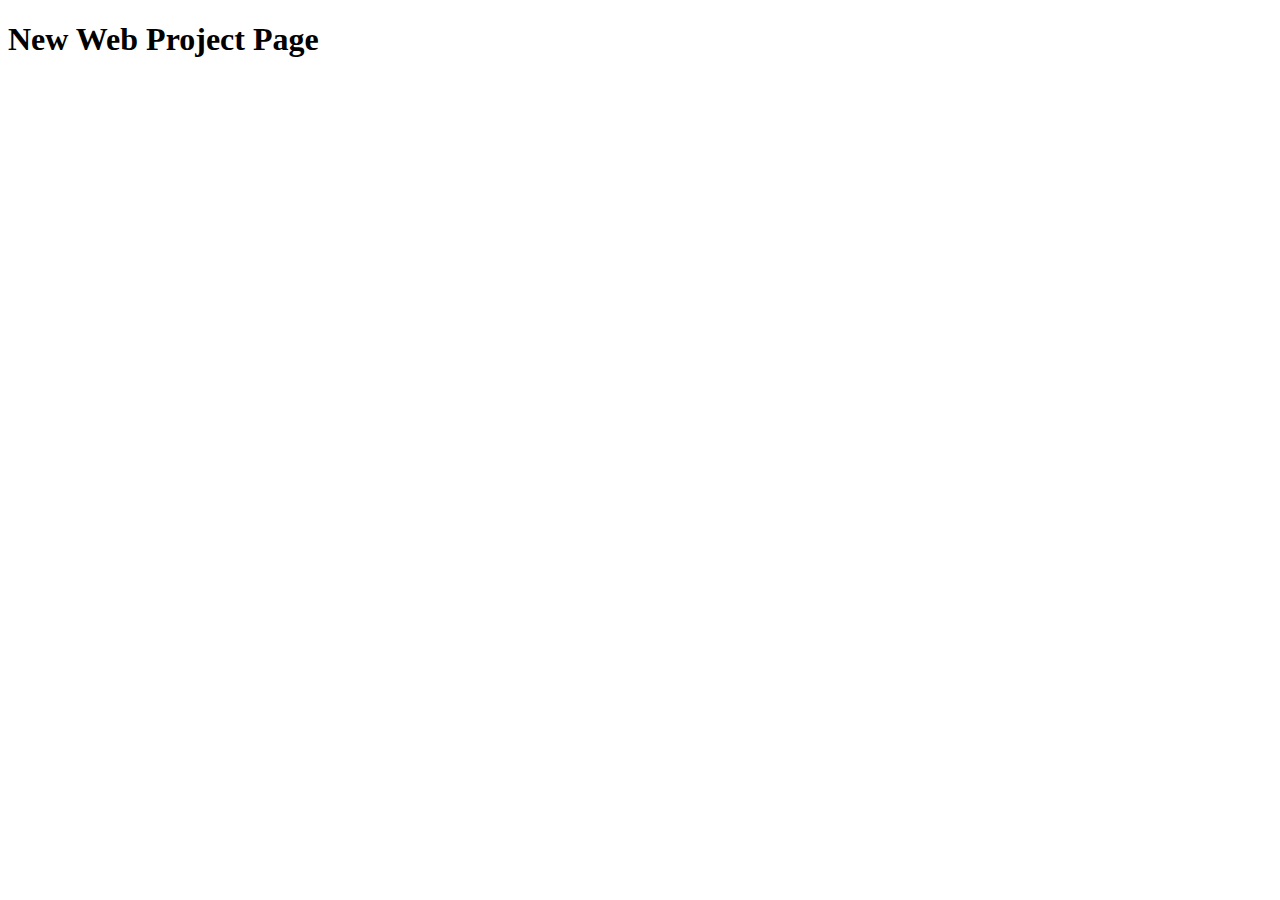
==== index.html @ 181741dc "Merge pull request #1 from alexgmenard/branch1" ====
<!DOCTYPE HTML PUBLIC "-//W3C//DTD HTML 4.01 Transitional//EN"
"http://www.w3.org/TR/html4/loose.dtd">
<html xmlns="http://www.w3.org/1999/xhtml">
    <head>
        <meta http-equiv="Content-Type" content="text/html; charset=utf-8" />
        <title>New Web Project</title>
    </head>
    <body>
        <h1>New Web Project Page</h1>
		<!--comment-->
    </body>
</html>
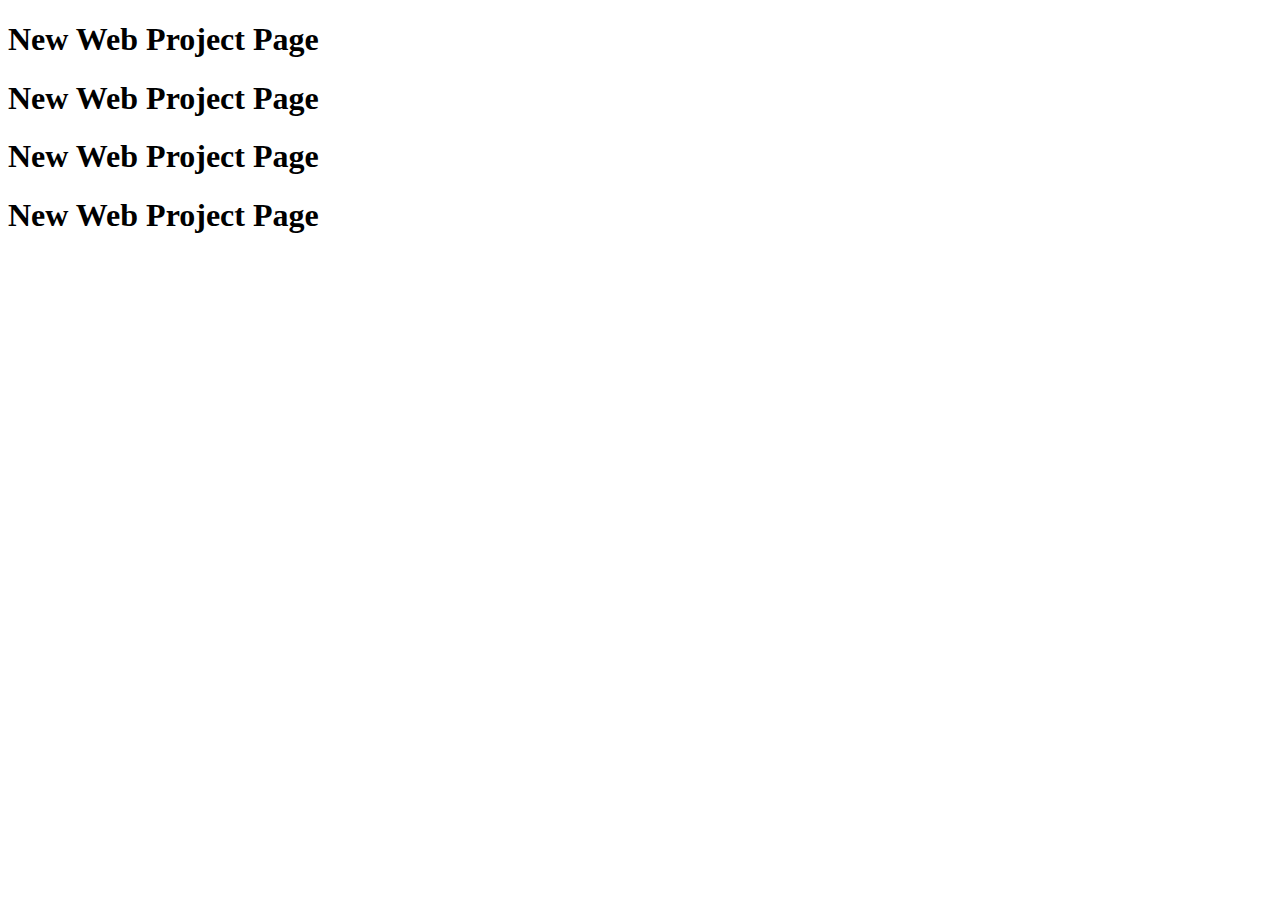
==== commit 4c64c4c0: "new titles" ====
--- a/index.html
+++ b/index.html
@@ -7,6 +7,9 @@
     </head>
     <body>
         <h1>New Web Project Page</h1>
+        <h1>New Web Project Page</h1>
+        <h1>New Web Project Page</h1>
+        <h1>New Web Project Page</h1>
 		<!--comment-->
     </body>
 </html>
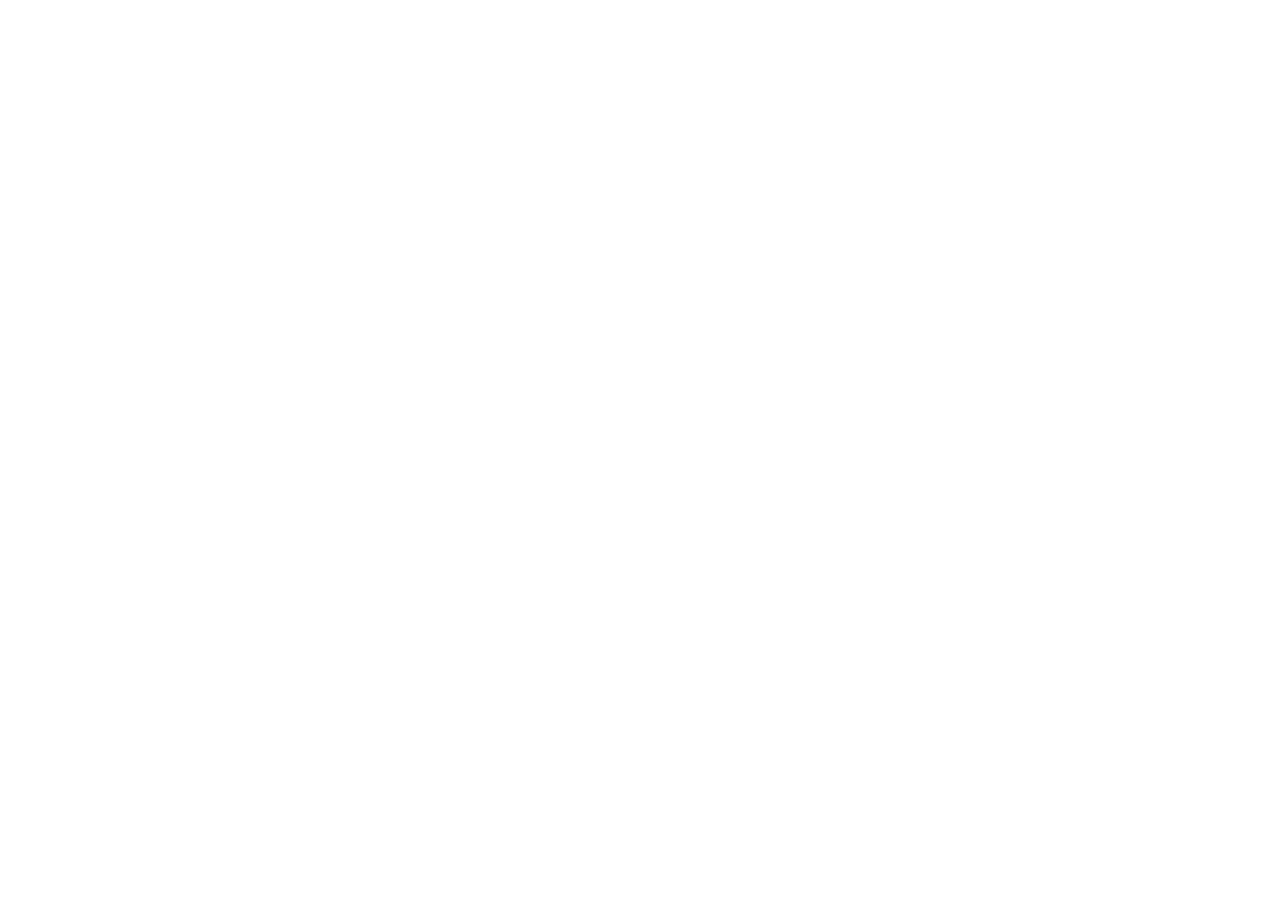
==== commit 13ed5272: "cleared" ====
--- a/index.html
+++ b/index.html
@@ -6,10 +6,6 @@
         <title>New Web Project</title>
     </head>
     <body>
-        <h1>New Web Project Page</h1>
-        <h1>New Web Project Page</h1>
-        <h1>New Web Project Page</h1>
-        <h1>New Web Project Page</h1>
-		<!--comment-->
+
     </body>
 </html>
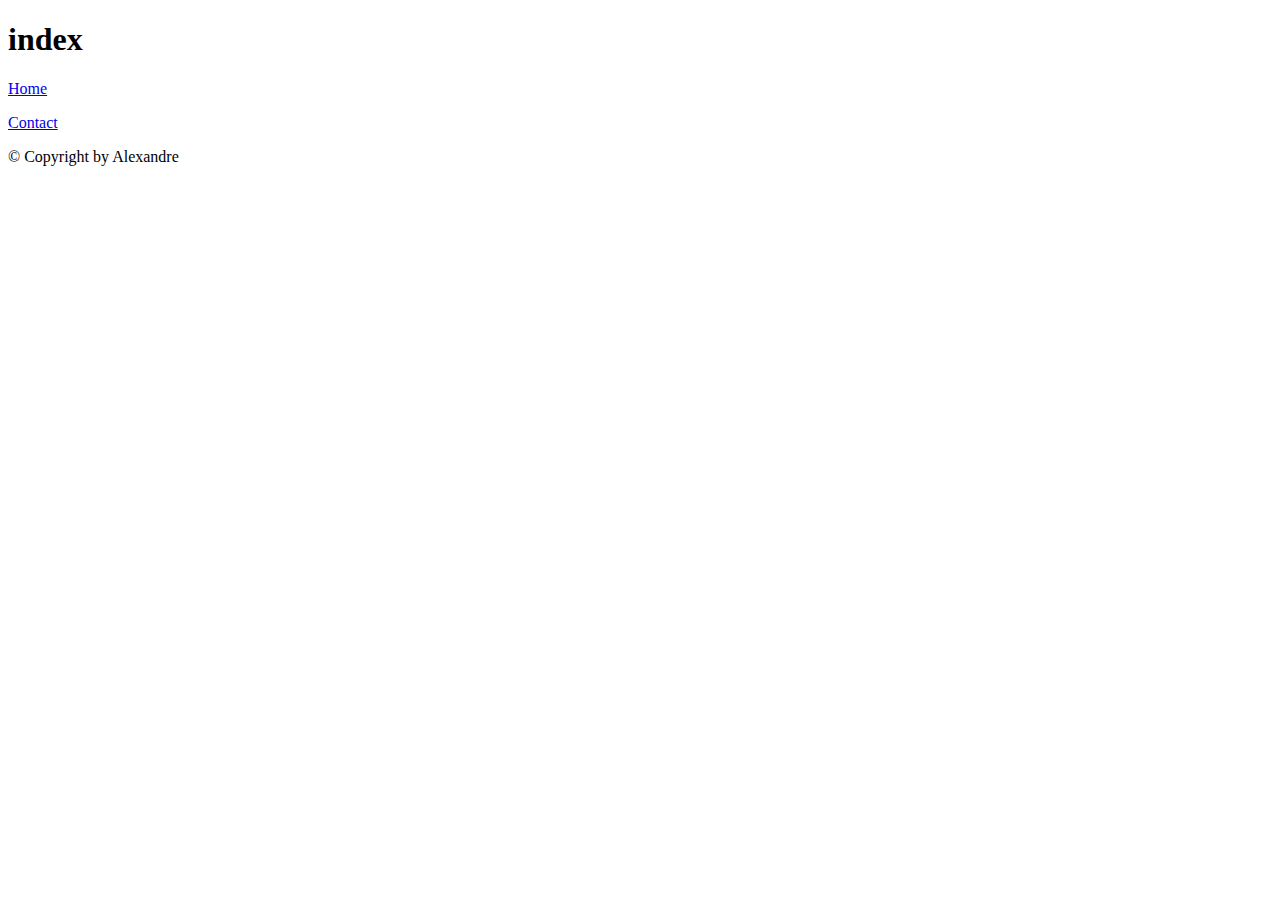
==== commit 6566436f: "initit" ====
--- a/index.html
+++ b/index.html
@@ -1,11 +1,41 @@
-<!DOCTYPE HTML PUBLIC "-//W3C//DTD HTML 4.01 Transitional//EN"
-"http://www.w3.org/TR/html4/loose.dtd">
-<html xmlns="http://www.w3.org/1999/xhtml">
-    <head>
-        <meta http-equiv="Content-Type" content="text/html; charset=utf-8" />
-        <title>New Web Project</title>
-    </head>
-    <body>
+<!DOCTYPE html>
+<html lang="fr">
+	<head>
+		<meta charset="utf-8" />
+		<!-- Always force latest IE rendering engine (even in intranet) & Chrome Frame
+		Remove this if you use the .htaccess -->
+		<meta http-equiv="X-UA-Compatible" content="IE=edge,chrome=1" />
+		<title>index</title>
+		<meta name="description" content="" />
+		<meta name="author" content="Alexandre" />
+		<meta name="viewport" content="width=device-width; initial-scale=1.0" />
+		<link type="text/css"  rel="stylesheet" href="./css/bootstrap.css">
+		<link type="text/css"  rel="stylesheet" href="./css/index.css">
+	</head>
 
-    </body>
+	<body>
+		<div class="container">
+			<header>
+				<h1>index</h1>
+			</header>
+			<nav>
+				<p>
+					<a href="/">Home</a>
+				</p>
+				<p>
+					<a href="/contact">Contact</a>
+				</p>
+			</nav>
+
+			<section>
+				
+			</section>
+
+			<footer>
+				<p>
+					&copy; Copyright  by Alexandre
+				</p>
+			</footer>
+		</div>
+	</body>
 </html>
